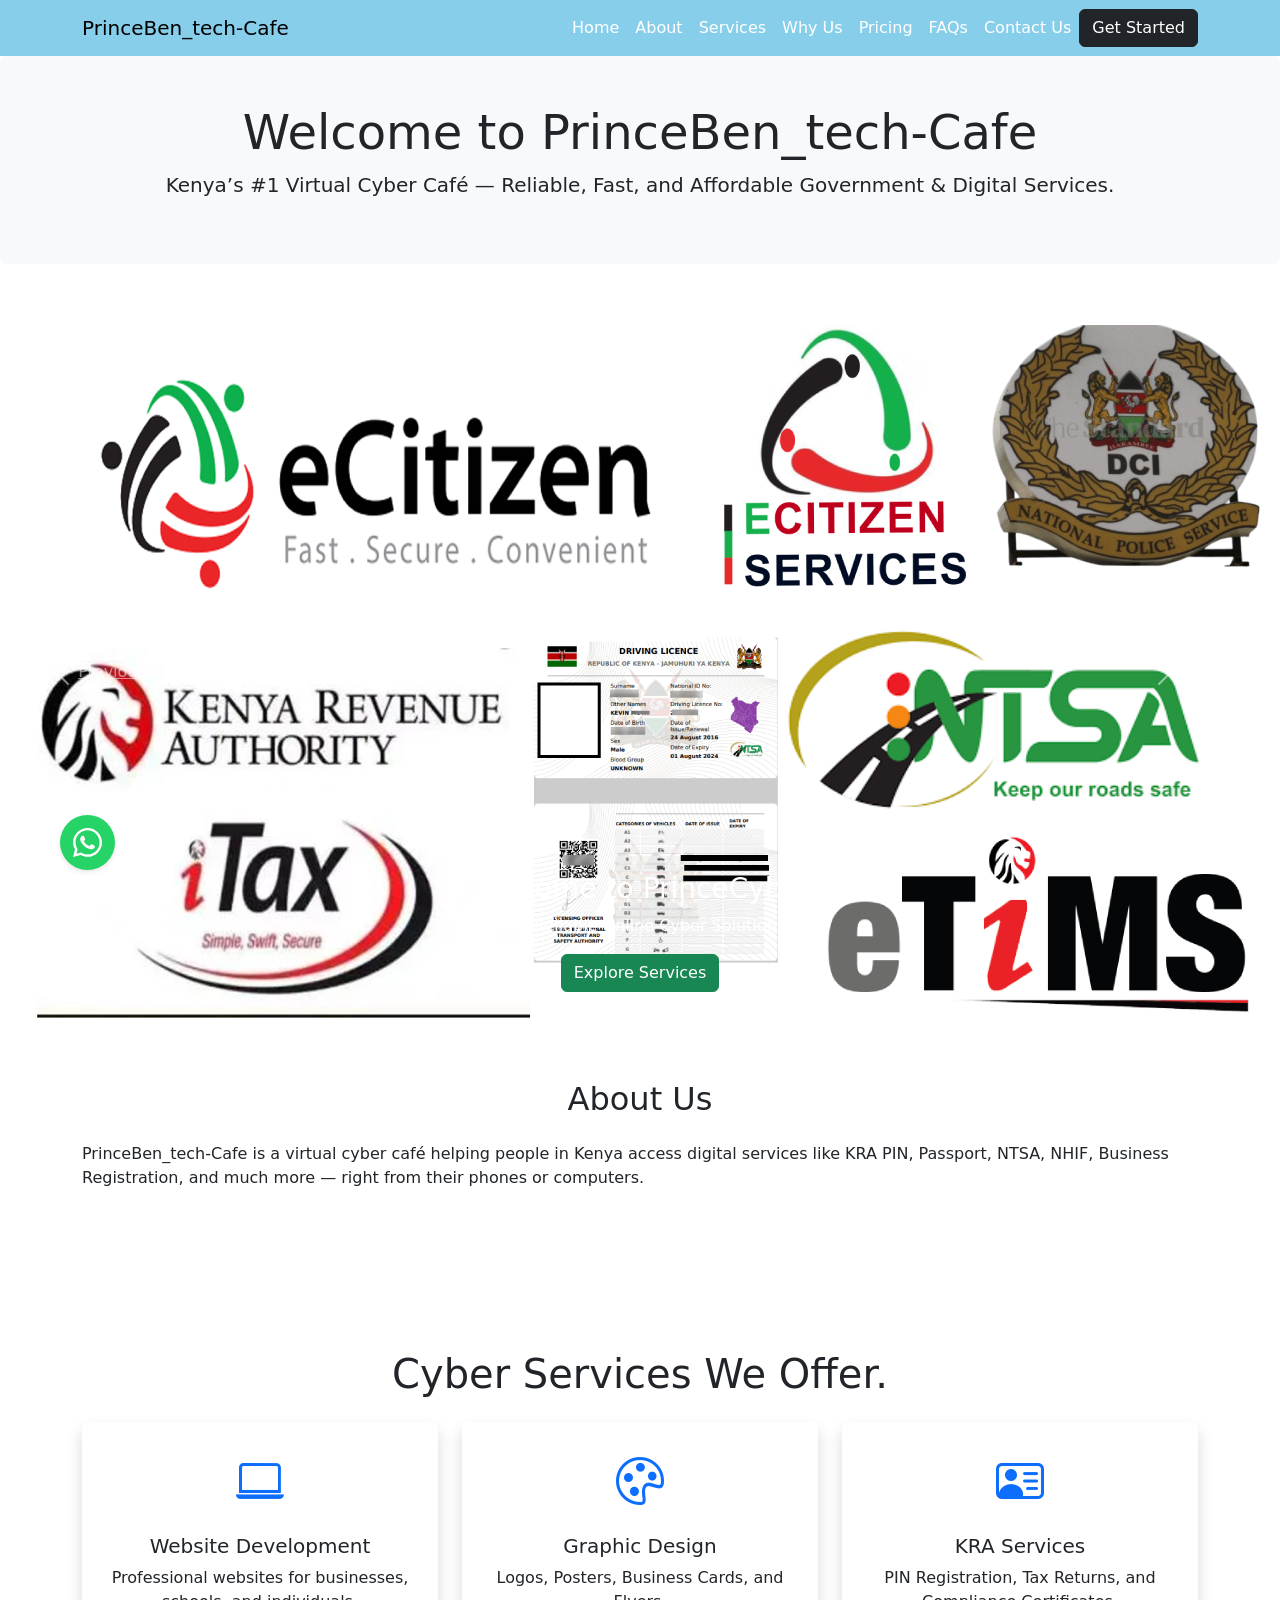
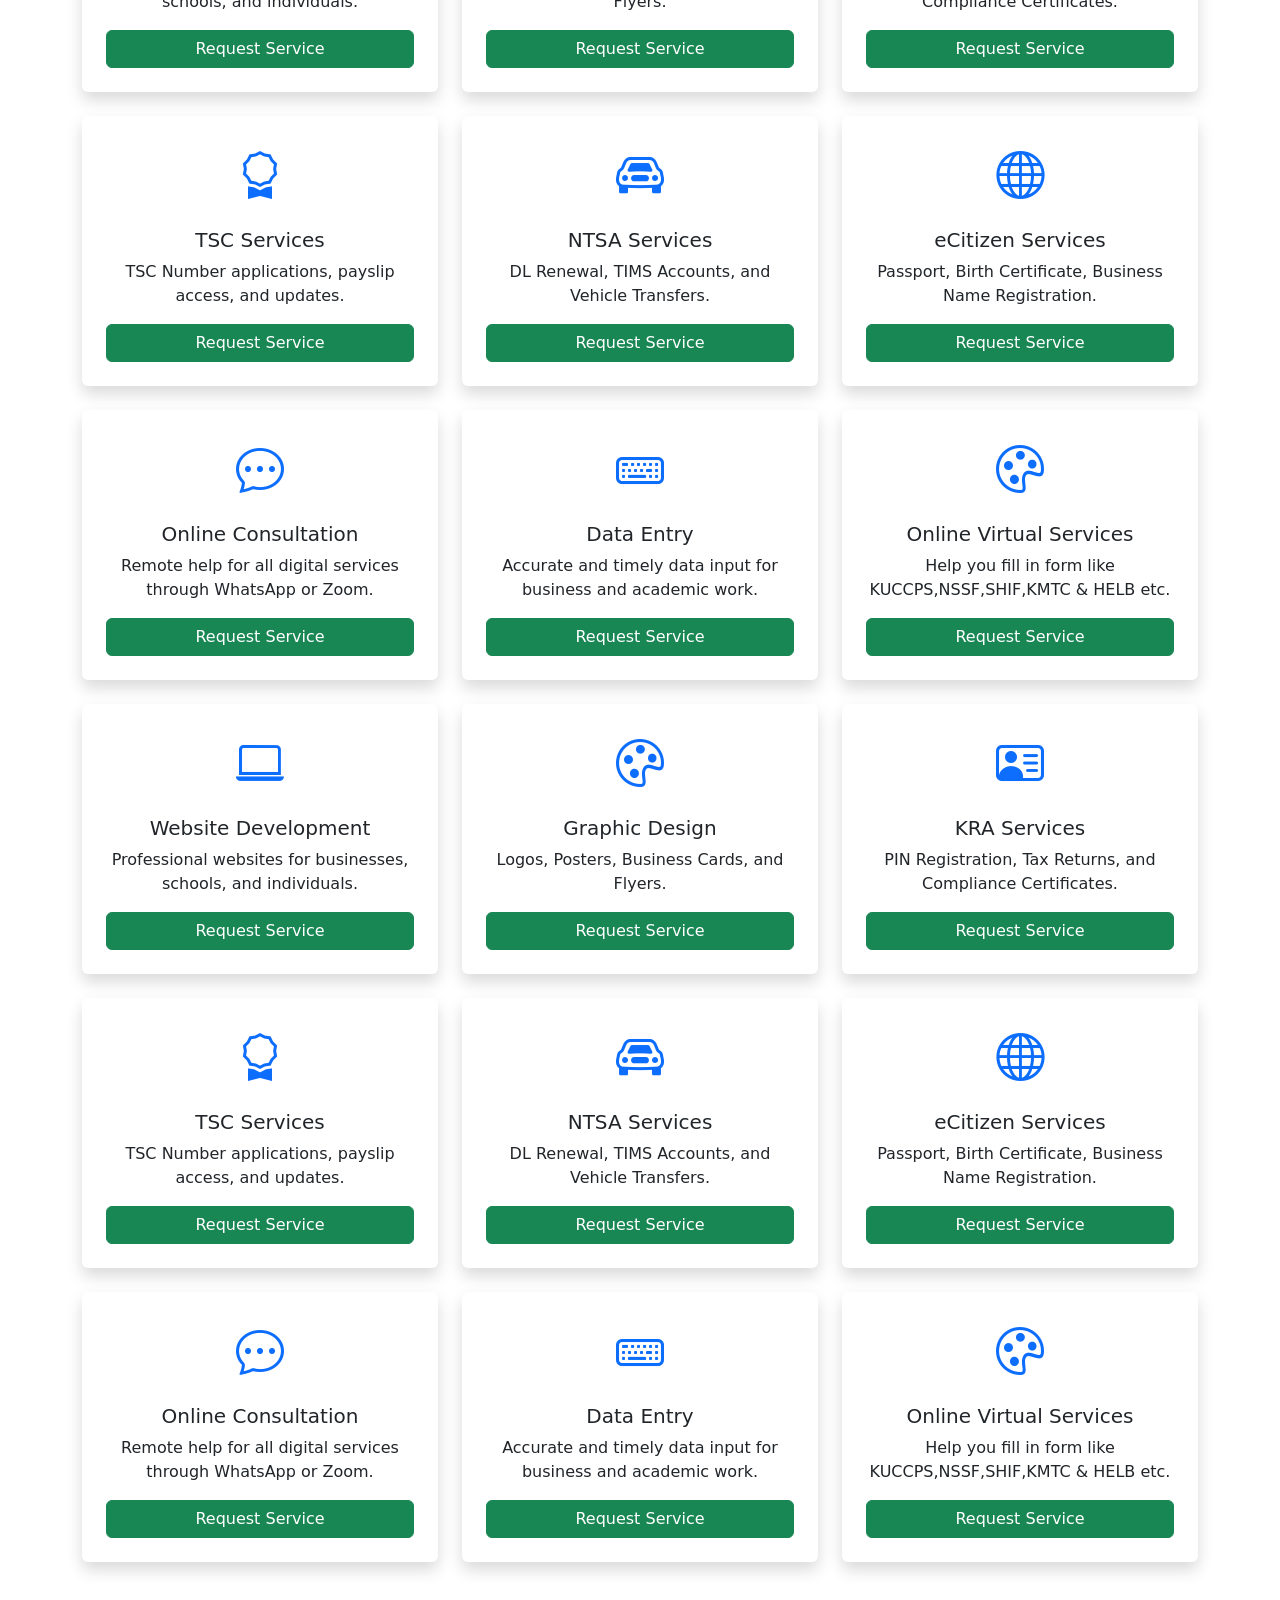
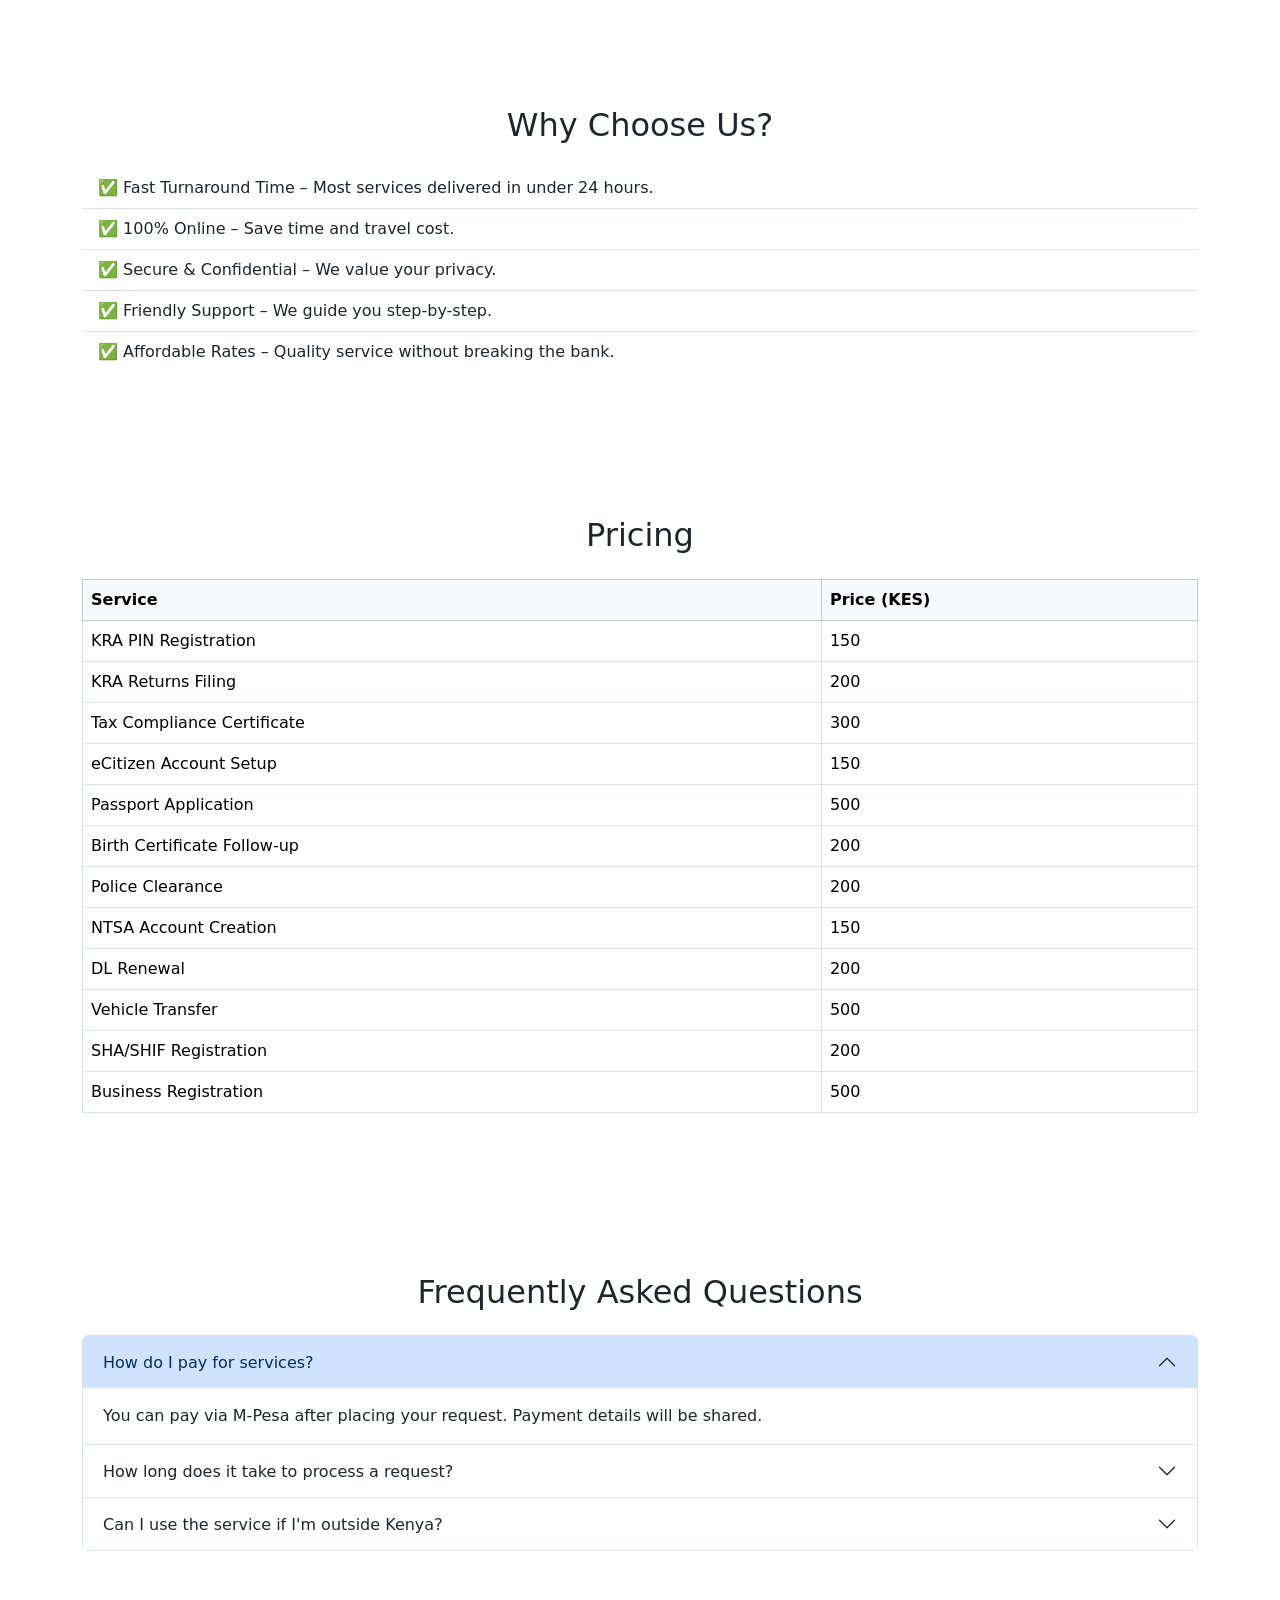
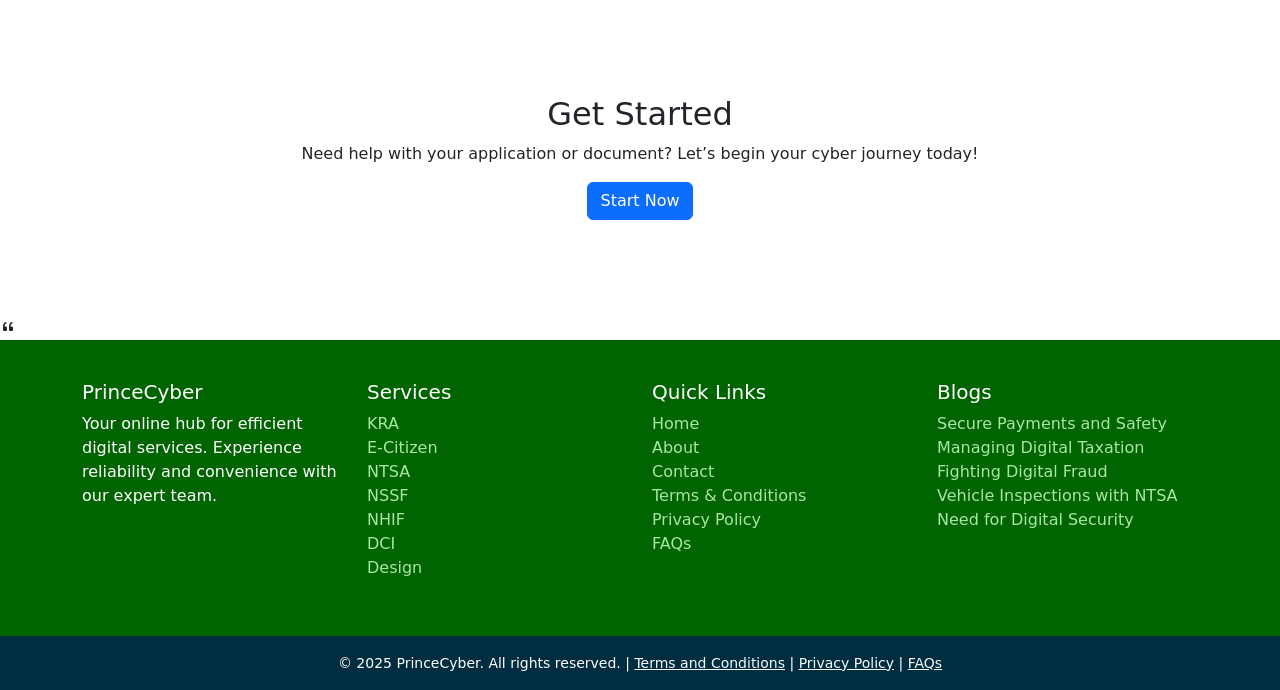
==== index.html @ b17ce3e4 "first commit prototype project" ====
<!DOCTYPE html>
<html lang="en">
<head>
  <meta charset="UTF-8">
  <meta name="viewport" content="width=device-width, initial-scale=1.0">
  <title>Home| PrinceBen_tech-Cafe</title>
  <link rel="stylesheet" href="assets/bootstrap/css/bootstrap.min.css">
  <link rel="stylesheet" href="assets/css/style.css">
  <link href="assets/bootstrap/css/bootstrap.min.css" rel="stylesheet">
  <script src="assets/bootstrap/js/bootstrap.bundle.min.js"></script>
  <link href="assets/bootstrap/bootstrap-icons/font/bootstrap-icons.css" rel="stylesheet">
  <link href="https://cdn.jsdelivr.net/npm/bootstrap-icons/font/bootstrap-icons.css" rel="stylesheet">

    <!-- Whatsapp Button-->
 <link href="assets/css/chatstyle.css" rel="stylesheet">
 <link href="assets/js/whatsapp.js" rel="stylesheet">

</head>
<body>

<!-- Header and Navigation -->
<nav class="navbar navbar-expand-lg navbar-custom sticky-top">
  <div class="container">
    <a class="navbar-brand" href="#">PrinceBen_tech-Cafe</a>
    <button class="navbar-toggler" type="button" data-toggle="collapse" data-target="#navbarNav" aria-controls="navbarNav" aria-expanded="false" aria-label="Toggle navigation">
      <span class="navbar-toggler-icon"></span>
    </button>
    <div class="collapse navbar-collapse justify-content-end" id="navbarNav">
      <ul class="navbar-nav mr-3">
          <li class="nav-item"><a class="nav-link text-white" href="#home">Home</a></li>
          <li class="nav-item"><a class="nav-link text-white" href="#about">About</a></li>
          <li class="nav-item"><a class="nav-link text-white" href="#services">Services</a></li>
          <li class="nav-item"><a class="nav-link text-white" href="#why">Why Us</a></li>
          <li class="nav-item"><a class="nav-link text-white" href="#pricing">Pricing</a></li>
          <li class="nav-item"><a class="nav-link text-white" href="#faq">FAQs</a></li>
          <li class="nav-item"><a class="nav-link text-white" href="#contact">Contact Us</a></li>
      </ul>
      <a href="#get-started" class="btn btn-dark">Get Started</a>
      
    </div>
  </div>
</nav>

<!-- Hero Section with Carousel -->
<section id="home" class="text-center mb-5">
      <div class="p-5 bg-light rounded-3">
        <h2 class="display-5">Welcome to PrinceBen_tech-Cafe</h2>
        <p class="lead">Kenya’s #1 Virtual Cyber Café — Reliable, Fast, and Affordable Government & Digital Services.</p>
      </div>
</section>

<div id="heroCarousel" class="carousel slide" data-ride="carousel">
  <div class="carousel-inner">
    <div class="carousel-item active">
      <img src="assets/img/slide.jpg" class="d-block w-100" alt="Slide 1">
      <div class="carousel-caption text-left">
        <h3>Welcome to PrinceCyber</h3>
        <p>Your Reliable Online Cyber Solutions</p>
        <a href="#" class="btn btn-success">Explore Services</a>
      </div>
    </div>
    <div class="carousel-item">
      <img src="assets/img/slide.jpg" class="d-block w-100" alt="Slide 2">
      <div class="carousel-caption text-left">
        <h3>Fast & Secure</h3>
        <p>Digital Services You Can Trust</p>
        <a href="#" class="btn btn-success">Get Started Now</a>
      </div>
    </div>
    <div class="carousel-item">
      <img src="assets/img/slide.jpg" class="d-block w-100" alt="Slide 3">
      <div class="carousel-caption text-left">
        <h3>Effortless Online Applications</h3>
        <p>Helping You With iTax, NSSF, NHIF & More</p>
        <a href="#" class="btn btn-success">View All Services</a>
      </div>
    </div>
  </div>
  <a class="carousel-control-prev" href="#heroCarousel" role="button" data-slide="prev">
    <span class="carousel-control-prev-icon" aria-hidden="true"></span>
    <span class="sr-only">Previous</span>
  </a>
  <a class="carousel-control-next" href="#heroCarousel" role="button" data-slide="next">
    <span class="carousel-control-next-icon" aria-hidden="true"></span>
    <span class="sr-only">Next</span>
  </a>
</div>

<!-- About Section -->
    <section id="about" class="mb-5">
      <div class="container py-5">
      <h2 class="mb-4 text-center">About Us</h2>
      <p>PrinceBen_tech-Cafe is a virtual cyber café helping people in Kenya access digital services like KRA PIN, Passport, NTSA, NHIF, Business Registration, and much more — right from their phones or computers.</p>
    </div>
    </section>

<!-- Services Section -->
 <section id="services" class="mb-5">
<div class="container py-5">
    <h1 class="text-center mb-4">Cyber Services We Offer.</h1>
    <div class="row g-4">
      <!-- Sample Service -->
      <div class="col-md-4 text-center">
        <div class="p-4 bg-white rounded shadow service-box">
          <i class="bi bi-laptop service-icon"></i>
          <h5 class="mt-3">Website Development</h5>
          <p>Professional websites for businesses, schools, and individuals.</p>
          <div class="card-footer bg-transparent border-top-0">
          <a href="https://wa.me/254718393312?text=Hello%2C%20I%27m%20interested%20in%20Lost%20KRA%20Pin%20Retrieval%20service." class="btn btn-success w-100">Request Service</a>
        </div>
        </div>
      </div>
      <div class="col-md-4 text-center">
        <div class="p-4 bg-white rounded shadow service-box">
          <i class="bi bi-palette service-icon"></i>
          <h5 class="mt-3">Graphic Design</h5>
          <p>Logos, Posters, Business Cards, and Flyers.</p>
          <div class="card-footer bg-transparent border-top-0">
          <a href="https://wa.me/254718393312?text=Hello%2C%20I%27m%20interested%20in%20Lost%20KRA%20Pin%20Retrieval%20service." class="btn btn-success w-100">Request Service</a>
        </div>
        </div>
      </div>
      <div class="col-md-4 text-center">
        <div class="p-4 bg-white rounded shadow service-box">
          <i class="bi bi-person-vcard service-icon"></i>
          <h5 class="mt-3">KRA Services</h5>
          <p>PIN Registration, Tax Returns, and Compliance Certificates.</p>
          <div class="card-footer bg-transparent border-top-0">
          <a href="https://wa.me/254718393312?text=Hello%2C%20I%27m%20interested%20in%20Lost%20KRA%20Pin%20Retrieval%20service." class="btn btn-success w-100">Request Service</a>
        </div>
        </div>
      </div>
      <div class="col-md-4 text-center">
        <div class="p-4 bg-white rounded shadow service-box">
          <i class="bi bi-award service-icon"></i>
          <h5 class="mt-3">TSC Services</h5>
          <p>TSC Number applications, payslip access, and updates.</p>
          <div class="card-footer bg-transparent border-top-0">
          <a href="https://wa.me/254718393312?text=Hello%2C%20I%27m%20interested%20in%20Lost%20KRA%20Pin%20Retrieval%20service." class="btn btn-success w-100">Request Service</a>
        </div>
        </div>
      </div>
      <div class="col-md-4 text-center">
        <div class="p-4 bg-white rounded shadow service-box">
          <i class="bi bi-car-front service-icon"></i>
          <h5 class="mt-3">NTSA Services</h5>
          <p>DL Renewal, TIMS Accounts, and Vehicle Transfers.</p>
          <div class="card-footer bg-transparent border-top-0">
          <a href="https://wa.me/254718393312?text=Hello%2C%20I%27m%20interested%20in%20Lost%20KRA%20Pin%20Retrieval%20service." class="btn btn-success w-100">Request Service</a>
        </div>
        </div>
      </div>
      <div class="col-md-4 text-center">
        <div class="p-4 bg-white rounded shadow service-box">
          <i class="bi bi-globe service-icon"></i>
          <h5 class="mt-3">eCitizen Services</h5>
          <p>Passport, Birth Certificate, Business Name Registration.</p>
          <div class="card-footer bg-transparent border-top-0">
          <a href="https://wa.me/254718393312?text=Hello%2C%20I%27m%20interested%20in%20Lost%20KRA%20Pin%20Retrieval%20service." class="btn btn-success w-100">Request Service</a>
        </div>
        </div>
      </div>
      <div class="col-md-4 text-center">
        <div class="p-4 bg-white rounded shadow service-box">
          <i class="bi bi-chat-dots service-icon"></i>
          <h5 class="mt-3">Online Consultation</h5>
          <p>Remote help for all digital services through WhatsApp or Zoom.</p>
          <div class="card-footer bg-transparent border-top-0">
          <a href="https://wa.me/254718393312?text=Hello%2C%20I%27m%20interested%20in%20Lost%20KRA%20Pin%20Retrieval%20service." class="btn btn-success w-100">Request Service</a>
        </div>
        </div>
      </div>
      
      
      <div class="col-md-4 text-center">
        <div class="p-4 bg-white rounded shadow service-box">
          <i class="bi bi-keyboard service-icon"></i>
          <h5 class="mt-3">Data Entry</h5>
          <p>Accurate and timely data input for business and academic work.</p>
          <div class="card-footer bg-transparent border-top-0">
          <a href="https://wa.me/254718393312?text=Hello%2C%20I%27m%20interested%20in%20Lost%20KRA%20Pin%20Retrieval%20service." class="btn btn-success w-100">Request Service</a>
        </div>
        </div>
      </div>
      <div class="col-md-4 text-center">
        <div class="p-4 bg-white rounded shadow service-box">
          <i class="bi bi-palette service-icon"></i>
          <h5 class="mt-3">Online Virtual Services</h5>
          <p>Help you fill in form like KUCCPS,NSSF,SHIF,KMTC & HELB etc.</p>
          <div class="card-footer bg-transparent border-top-0">
          <a href="https://wa.me/254718393312?text=Hello%2C%20I%27m%20interested%20in%20Lost%20KRA%20Pin%20Retrieval%20service." class="btn btn-success w-100">Request Service</a>
        </div>
          <!--<a href="#" class="btn btn-success btn-sm">Request Service</a>-->
        </div>
      </div>
      <div class="col-md-4 text-center">
        <div class="p-4 bg-white rounded shadow service-box">
          <i class="bi bi-laptop service-icon"></i>
          <h5 class="mt-3">Website Development</h5>
          <p>Professional websites for businesses, schools, and individuals.</p>
          <div class="card-footer bg-transparent border-top-0">
          <a href="https://wa.me/254718393312?text=Hello%2C%20I%27m%20interested%20in%20Lost%20KRA%20Pin%20Retrieval%20service." class="btn btn-success w-100">Request Service</a>
        </div>
        </div>
      </div>
      <div class="col-md-4 text-center">
        <div class="p-4 bg-white rounded shadow service-box">
          <i class="bi bi-palette service-icon"></i>
          <h5 class="mt-3">Graphic Design</h5>
          <p>Logos, Posters, Business Cards, and Flyers.</p>
          <div class="card-footer bg-transparent border-top-0">
          <a href="https://wa.me/254718393312?text=Hello%2C%20I%27m%20interested%20in%20Lost%20KRA%20Pin%20Retrieval%20service." class="btn btn-success w-100">Request Service</a>
        </div>
        </div>
      </div>
      <div class="col-md-4 text-center">
        <div class="p-4 bg-white rounded shadow service-box">
          <i class="bi bi-person-vcard service-icon"></i>
          <h5 class="mt-3">KRA Services</h5>
          <p>PIN Registration, Tax Returns, and Compliance Certificates.</p>
          <div class="card-footer bg-transparent border-top-0">
          <a href="https://wa.me/254718393312?text=Hello%2C%20I%27m%20interested%20in%20Lost%20KRA%20Pin%20Retrieval%20service." class="btn btn-success w-100">Request Service</a>
        </div>
        </div>
      </div>
      <div class="col-md-4 text-center">
        <div class="p-4 bg-white rounded shadow service-box">
          <i class="bi bi-award service-icon"></i>
          <h5 class="mt-3">TSC Services</h5>
          <p>TSC Number applications, payslip access, and updates.</p>
          <div class="card-footer bg-transparent border-top-0">
          <a href="https://wa.me/254718393312?text=Hello%2C%20I%27m%20interested%20in%20Lost%20KRA%20Pin%20Retrieval%20service." class="btn btn-success w-100">Request Service</a>
        </div>
        </div>
      </div>
      <div class="col-md-4 text-center">
        <div class="p-4 bg-white rounded shadow service-box">
          <i class="bi bi-car-front service-icon"></i>
          <h5 class="mt-3">NTSA Services</h5>
          <p>DL Renewal, TIMS Accounts, and Vehicle Transfers.</p>
          <div class="card-footer bg-transparent border-top-0">
          <a href="https://wa.me/254718393312?text=Hello%2C%20I%27m%20interested%20in%20Lost%20KRA%20Pin%20Retrieval%20service." class="btn btn-success w-100">Request Service</a>
        </div>
        </div>
      </div>
      <div class="col-md-4 text-center">
        <div class="p-4 bg-white rounded shadow service-box">
          <i class="bi bi-globe service-icon"></i>
          <h5 class="mt-3">eCitizen Services</h5>
          <p>Passport, Birth Certificate, Business Name Registration.</p>
          <div class="card-footer bg-transparent border-top-0">
          <a href="https://wa.me/254718393312?text=Hello%2C%20I%27m%20interested%20in%20Lost%20KRA%20Pin%20Retrieval%20service." class="btn btn-success w-100">Request Service</a>
        </div>
        </div>
      </div>
      <div class="col-md-4 text-center">
        <div class="p-4 bg-white rounded shadow service-box">
          <i class="bi bi-chat-dots service-icon"></i>
          <h5 class="mt-3">Online Consultation</h5>
          <p>Remote help for all digital services through WhatsApp or Zoom.</p>
          <div class="card-footer bg-transparent border-top-0">
          <a href="https://wa.me/254718393312?text=Hello%2C%20I%27m%20interested%20in%20Lost%20KRA%20Pin%20Retrieval%20service." class="btn btn-success w-100">Request Service</a>
        </div>
        </div>
      </div>
      
      
      <div class="col-md-4 text-center">
        <div class="p-4 bg-white rounded shadow service-box">
          <i class="bi bi-keyboard service-icon"></i>
          <h5 class="mt-3">Data Entry</h5>
          <p>Accurate and timely data input for business and academic work.</p>
          <div class="card-footer bg-transparent border-top-0">
          <a href="https://wa.me/254718393312?text=Hello%2C%20I%27m%20interested%20in%20Lost%20KRA%20Pin%20Retrieval%20service." class="btn btn-success w-100">Request Service</a>
        </div>
        </div>
      </div>
      <div class="col-md-4 text-center">
        <div class="p-4 bg-white rounded shadow service-box">
          <i class="bi bi-palette service-icon"></i>
          <h5 class="mt-3">Online Virtual Services</h5>
          <p>Help you fill in form like KUCCPS,NSSF,SHIF,KMTC & HELB etc.</p>
          <div class="card-footer bg-transparent border-top-0">
          <a href="https://wa.me/254718393312?text=Hello%2C%20I%27m%20interested%20in%20Lost%20KRA%20Pin%20Retrieval%20service." class="btn btn-success w-100">Request Service</a>
        </div>
          <!--<a href="#" class="btn btn-success btn-sm">Request Service</a>-->
        </div>
      </div>
      <!-- Add more services as needed -->
    </div>
  </div>
</section>
</div>
      <!--End of service section-->
          <!-- Why Choose Us Section -->
    <section id="why" class="mb-5">
      <div class="container py-5">
      <h2 class="mb-4 text-center">Why Choose Us?</h2>
      <ul class="list-group list-group-flush">
        <li class="list-group-item">✅ Fast Turnaround Time – Most services delivered in under 24 hours.</li>
        <li class="list-group-item">✅ 100% Online – Save time and travel cost.</li>
        <li class="list-group-item">✅ Secure & Confidential – We value your privacy.</li>
        <li class="list-group-item">✅ Friendly Support – We guide you step-by-step.</li>
        <li class="list-group-item">✅ Affordable Rates – Quality service without breaking the bank.</li>
      </ul>
    </div>
    </section>

    <!-- Pricing Section -->
    <section id="pricing" class="mb-5">
      <div class="container py-5">
      <h2 class="mb-4 text-center">Pricing</h2>
      <div class="table-responsive">
        <table class="table table-bordered">
          <thead class="table-light">
            <tr>
              <th>Service</th>
              <th>Price (KES)</th>
            </tr>
          </thead>
          <tbody>
            <tr><td>KRA PIN Registration</td><td>150</td></tr>
            <tr><td>KRA Returns Filing</td><td>200</td></tr>
            <tr><td>Tax Compliance Certificate</td><td>300</td></tr>
            <tr><td>eCitizen Account Setup</td><td>150</td></tr>
            <tr><td>Passport Application</td><td>500</td></tr>
            <tr><td>Birth Certificate Follow-up</td><td>200</td></tr>
            <tr><td>Police Clearance</td><td>200</td></tr>
            <tr><td>NTSA Account Creation</td><td>150</td></tr>
            <tr><td>DL Renewal</td><td>200</td></tr>
            <tr><td>Vehicle Transfer</td><td>500</td></tr>
            <tr><td>SHA/SHIF Registration</td><td>200</td></tr>
            <tr><td>Business Registration</td><td>500</td></tr>
          </tbody>
        </table>
      </div>
    </div>
    </section>

    <!-- FAQ Section -->
    <section id="faq" class="mb-5">
      <div class="container py-5">
      <h2 class="mb-4 text-center">Frequently Asked Questions</h2>
      <div class="accordion" id="faqAccordion">
        <div class="accordion-item">
          <h2 class="accordion-header" id="faq1">
            <button class="accordion-button" type="button" data-bs-toggle="collapse" data-bs-target="#collapse1">
              How do I pay for services?
            </button>
          </h2>
          <div id="collapse1" class="accordion-collapse collapse show" data-bs-parent="#faqAccordion">
            <div class="accordion-body">You can pay via M-Pesa after placing your request. Payment details will be shared.</div>
          </div>
        </div>
        <div class="accordion-item">
          <h2 class="accordion-header" id="faq2">
            <button class="accordion-button collapsed" type="button" data-bs-toggle="collapse" data-bs-target="#collapse2">
              How long does it take to process a request?
            </button>
          </h2>
          <div id="collapse2" class="accordion-collapse collapse" data-bs-parent="#faqAccordion">
            <div class="accordion-body">Most services are processed within 1-2 hours, depending on workload and accuracy of your details.</div>
          </div>
        </div>
        <div class="accordion-item">
          <h2 class="accordion-header" id="faq3">
            <button class="accordion-button collapsed" type="button" data-bs-toggle="collapse" data-bs-target="#collapse3">
              Can I use the service if I'm outside Kenya?
            </button>
          </h2>
          <div id="collapse3" class="accordion-collapse collapse" data-bs-parent="#faqAccordion">
            <div class="accordion-body">Yes! As long as you have internet, we can assist you from anywhere globally.</div>
          </div>
        </div>
      </div>
    </div>
    </section>

    <!-- Get Started Section -->
    <section id="get-started" class="text-center mb-5">
      <div class="container py-5">
      <h2>Get Started</h2>
      <p class="mb-3">Need help with your application or document? Let’s begin your cyber journey today!</p>
      <a class="btn btn-primary" href="#contact">Start Now</a>
    </div>
    </section>
    <div>
      <i class="bi bi-quote quote-icon-right"></i>
    </div>
  </div>
  <div>
    <!-- /whatsapp Button Section -->
    <di>
      <input class="chat-menu hidden" id="offchat-menu" type="checkbox" />
<div class="sticky-button" id="sticky-button">
  <label for="offchat-menu">
    <svg class="chat-icon" viewBox="0 0 24 24">
      <path d="M12.04 2C6.58 2 2.13 6.45 2.13 11.91C2.13 13.66 2.59 15.36 3.45 16.86L2.05 22L7.3 20.62C8.75 21.41 10.38 21.83 12.04 21.83C17.5 21.83 21.95 17.38 21.95 11.92C21.95 9.27 20.92 6.78 19.05 4.91C17.18 3.03 14.69 2 12.04 2M12.05 3.67C14.25 3.67 16.31 4.53 17.87 6.09C19.42 7.65 20.28 9.72 20.28 11.92C20.28 16.46 16.58 20.15 12.04 20.15C10.56 20.15 9.11 19.76 7.85 19L7.55 18.83L4.43 19.65L5.26 16.61L5.06 16.29C4.24 15 3.8 13.47 3.8 11.91C3.81 7.37 7.5 3.67 12.05 3.67M8.53 7.33C8.37 7.33 8.1 7.39 7.87 7.64C7.65 7.89 7 8.5 7 9.71C7 10.93 7.89 12.1 8 12.27C8.14 12.44 9.76 14.94 12.25 16C12.84 16.27 13.3 16.42 13.66 16.53C14.25 16.72 14.79 16.69 15.22 16.63C15.7 16.56 16.68 16.03 16.89 15.45C17.1 14.87 17.1 14.38 17.04 14.27C16.97 14.17 16.81 14.11 16.56 14C16.31 13.86 15.09 13.26 14.87 13.18C14.64 13.1 14.5 13.06 14.31 13.3C14.15 13.55 13.67 14.11 13.53 14.27C13.38 14.44 13.24 14.46 13 14.34C12.74 14.21 11.94 13.95 11 13.11C10.26 12.45 9.77 11.64 9.62 11.39C9.5 11.15 9.61 11 9.73 10.89C9.84 10.78 10 10.6 10.1 10.45C10.23 10.31 10.27 10.2 10.35 10.04C10.43 9.87 10.39 9.73 10.33 9.61C10.27 9.5 9.77 8.26 9.56 7.77C9.36 7.29 9.16 7.35 9 7.34C8.86 7.34 8.7 7.33 8.53 7.33Z" />
    </svg>
    <svg class="close-icon" viewBox="0 0 512 512">
      <path d="M278.6 256l68.2-68.2c6.2-6.2 6.2-16.4 0-22.6-6.2-6.2-16.4-6.2-22.6 0L256 233.4l-68.2-68.2c-6.2-6.2-16.4-6.2-22.6 0-3.1 3.1-4.7 7.2-4.7 11.3 0 4.1 1.6 8.2 4.7 11.3l68.2 68.2-68.2 68.2c-3.1 3.1-4.7 7.2-4.7 11.3 0 4.1 1.6 8.2 4.7 11.3 6.2 6.2 16.4 6.2 22.6 0l68.2-68.2 68.2 68.2c6.2 6.2 16.4 6.2 22.6 0 6.2-6.2 6.2-16.4 0-22.6L278.6 256z" />
    </svg>
  </label>
</div>
<div class="sticky-chat">
  <div class="chat-content">
    <div class="chat-header">
      <svg viewBox="0 0 32 32">
        <path d="M24,22a1,1,0,0,1-.64-.23L18.84,18H17A8,8,0,0,1,17,2h6a8,8,0,0,1,2,15.74V21a1,1,0,0,1-.58.91A1,1,0,0,1,24,22ZM17,4a6,6,0,0,0,0,12h2.2a1,1,0,0,1,.64.23L23,18.86V16.92a1,1,0,0,1,.86-1A6,6,0,0,0,23,4Z" />
        <rect height="2" width="2" x="19" y="9"></rect>
        <rect height="2" width="2" x="14" y="9"></rect>
        <rect height="2" width="2" x="24" y="9"></rect>
        <path d="M8,30a1,1,0,0,1-.42-.09A1,1,0,0,1,7,29V25.74a8,8,0,0,1-1.28-15,1,1,0,1,1,.82,1.82,6,6,0,0,0,1.6,11.4,1,1,0,0,1,.86,1v1.94l3.16-2.63A1,1,0,0,1,12.8,24H15a5.94,5.94,0,0,0,4.29-1.82,1,1,0,0,1,1.44,1.4A8,8,0,0,1,15,26H13.16L8.64,29.77A1,1,0,0,1,8,30Z" />
      </svg>
      <div class="title">PrinceBen_tech-Cafe Enterprise<span>Best Virtual cyber services </span>
      </div>
    </div>
    <div class="chat-text"><span><strong>I am Talam:</strong><br>Hi 👋,how can i help you today</span>
    </div>
  </div>
  <a class="chat-button" href="https://wa.me/254718393312" target="_blank">
    <span>write you question here</span>
    <svg viewBox="0 0 32 32">
      <path d="M19.47,31a2,2,0,0,1-1.8-1.09l-4-7.57a1,1,0,0,1,1.77-.93l4,7.57L29,3.06,3,12.49l9.8,5.26,8.32-8.32a1,1,0,0,1,1.42,1.42l-8.85,8.84a1,1,0,0,1-1.17.18L2.09,14.33a2,2,0,0,1,.25-3.72L28.25,1.13a2,2,0,0,1,2.62,2.62L21.39,29.66A2,2,0,0,1,19.61,31Z" />
    </svg>
  </a>
</div>
</di>
    <!-- /end whatsapp Button Section -->
  </div>
</body>

<!-- Footer -->
<footer>
  <div class="container">
    <div class="row">
      <div class="col-md-3">
        <h5>PrinceCyber</h5>
        <p>Your online hub for efficient digital services. Experience reliability and convenience with our expert team.</p>
      </div>
      <div class="col-md-3">
        <h5>Services</h5>
        <ul class="list-unstyled">
          <li><a href="#">KRA</a></li>
          <li><a href="#">E-Citizen</a></li>
          <li><a href="#">NTSA</a></li>
          <li><a href="#">NSSF</a></li>
          <li><a href="#">NHIF</a></li>
          <li><a href="#">DCI</a></li>
          <li><a href="#">Design</a></li>
        </ul>
      </div>
      <div class="col-md-3">
        <h5>Quick Links</h5>
        <ul class="list-unstyled">
          <li><a href="#"><i class="fas fa-arrow-right"></i>Home</a></li>
          <li><a href="#"><i class="fas fa-arrow-right"></i>About</a></li>
          <li><a href="#"><i class="fas fa-arrow-right"></i>Contact</a></li>
          <li><a href="#"><i class="fas fa-arrow-right"></i>Terms & Conditions</a></li>
          <li><a href="#"><i class="fas fa-arrow-right"></i>Privacy Policy</a></li>
          <li><a href="#"><i class="fas fa-arrow-right"></i>FAQs</a></li>
        </ul>
      </div>
      <div class="col-md-3">
        <h5>Blogs</h5>
        <ul class="list-unstyled">
          <li><a href="#">Secure Payments and Safety</a></li>
          <li><a href="#">Managing Digital Taxation</a></li>
          <li><a href="#">Fighting Digital Fraud</a></li>
          <li><a href="#">Vehicle Inspections with NTSA</a></li>
          <li><a href="#">Need for Digital Security</a></li>
        </ul>
      </div>
    </div>
  </div>
</footer>
<div class="footer-bottom">
  <div class="container">
    <small>&copy; 2025 PrinceCyber. All rights reserved. | <a href="#" class="text-light">Terms and Conditions</a> | <a href="#" class="text-light">Privacy Policy</a> | <a href="#" class="text-light">FAQs</a></small>
  </div>
</div>

<script src="https://code.jquery.com/jquery-3.5.1.slim.min.js"></script>
<script src="assets/bootstrap/js/bootstrap.bundle.min.js"></script>
</body>
</html>
---- assets/css/style.css ----
.navbar-custom {
      background-color: skyblue;
    }
    .navbar-custom .nav-link, .navbar-custom .navbar-brand {
      color: black;
    }
    .navbar-custom .nav-link:hover {
      color: #fff;
    }

    .service-icon {
      font-size: 3rem;
      color: #0d6efd;
    }
    .service-box {
      transition: transform 0.3s ease;
    }
    .service-box:hover {
      transform: translateY(-10px);
    }
    footer {
      background-color: #006400;
      color: white;
      padding: 40px 0;
    }
    footer a {
      color: #a8e6a3;
      text-decoration: none;
    }
    footer a:hover {
      text-decoration: underline;
    }
    .footer-bottom {
      background-color: #002d40;
      padding: 15px 0;
      text-align: center;
      color: white;
    }
---- assets/css/chatstyle.css ----
.hidden {
  display: none;
}

.sticky-button {
  position: fixed;
  background-color: #25d366;
  bottom: 30px;
  left: 60px;
  border-radius: 50px;
  box-shadow: 0 2px 5px 0 rgba(0, 0, 0, 0.1);
  z-index: 20;
  overflow: hidden;
  display: flex;
  align-items: center;
  justify-content: center;
  width: 55px;
  height: 55px;
  -webkit-transition: all 0.2s ease-out;
  transition: all 0.2s ease-out;
}

.sticky-button svg {
  margin: auto;
  fill: #fff;
  width: 35px;
  height: 35px;
}

.sticky-button a,
.sticky-button label {
  cursor: pointer;
  display: flex;
  align-items: center;
  width: 55px;
  height: 55px;
  -webkit-transition: all 0.3s ease-out;
  transition: all 0.3s ease-out;
}

.sticky-button label svg.close-icon {
  display: none;
}

.sticky-chat {
  position: fixed;
  bottom: 70px;
  left: 20px;
  width: 320px;
  -webkit-transition: all 0.3s ease-out;
  transition: all 0.3s ease-out;
  z-index: 21;
  opacity: 0;
  visibility: hidden;
}

.sticky-chat a {
  text-decoration: none;
  font-family: "Roboto", sans-serif;
  color: #505050;
}

.sticky-chat svg {
  width: 35px;
  height: 35px;
}

.sticky-chat .chat-content {
  border-radius: 10px;
  background-color: #fff;
  box-shadow: 0 2px 5px 0 rgba(0, 0, 0, 0.25);
  overflow: hidden;
  font-family: "Roboto", sans-serif;
  font-weight: 400;
}

.sticky-chat .chat-header {
  position: relative;
  display: flex;
  align-items: center;
  padding: 15px 20px;
  background-color: #25d366;
  overflow: hidden;
}

.sticky-chat .chat-header:after {
  content: "";
  display: block;
  position: absolute;
  bottom: 0;
  right: 0;
  width: 80px;
  height: 75px;
  background: rgba(0, 0, 0, 0.04);
  border-radius: 70px 0 5px 0;
}

.sticky-chat .chat-header svg {
  width: 35px;
  height: 35px;
  flex: 0 0 auto;
  fill: #fff;
}

.sticky-chat .chat-header .title {
  padding-left: 15px;
  font-size: 14px;
  font-weight: 600;
  font-family: "Roboto", sans-serif;
  color: #fff;
}

.sticky-chat .chat-header .title span {
  font-size: 11px;
  font-weight: 400;
  display: block;
  line-height: 1.58em;
  margin: 0;
  color: #f4f4f4;
}

.sticky-chat .chat-text {
  display: flex;
  flex-wrap: wrap;
  margin: 30px 20px;
  font-size: 12px;
}

.sticky-chat .chat-text span {
  display: inline-block;
  margin-right: auto;
  padding: 10px;
  background-color: #f0f5fb;
  border-radius: 0px 15px 15px;
}

.sticky-chat .chat-text span:after {
  content: "just now";
  display: inline-block;
  margin-left: 2px;
  font-size: 9px;
  color: #989b9f;
}

.sticky-chat .chat-text span.typing {
  margin: 15px 0 0 auto;
  padding: 10px;
  border-radius: 15px 0px 15px 15px;
}

.sticky-chat .chat-text span.typing:after {
  display: none;
}

.sticky-chat .chat-text span.typing svg {
  height: 13px;
  fill: #505050;
}

.sticky-chat .chat-button {
  display: flex;
  align-items: center;
  margin-top: 15px;
  padding: 12px 20px;
  border-radius: 10px;
  background-color: #fff;
  box-shadow: 0 2px 5px 0 rgba(0, 0, 0, 0.25);
  overflow: hidden;
  font-size: 12px;
  font-family: "Roboto", sans-serif;
  font-weight: 400;
}

.sticky-chat .chat-button svg {
  width: 20px;
  height: 20px;
  fill: #505050;
  margin-left: auto;
  transform: rotate(40deg);
  -webkit-transform: rotate(40deg);
}

.chat-menu:checked + .sticky-button label {
  -webkit-transform: rotate(360deg);
  transform: rotate(360deg);
}

.chat-menu:checked + .sticky-button label svg.chat-icon {
  display: none;
}

.chat-menu:checked + .sticky-button label svg.close-icon {
  display: table-cell;
}

.chat-menu:checked + .sticky-button + .sticky-chat {
  bottom: 90px;
  opacity: 1;
  visibility: visible;
}
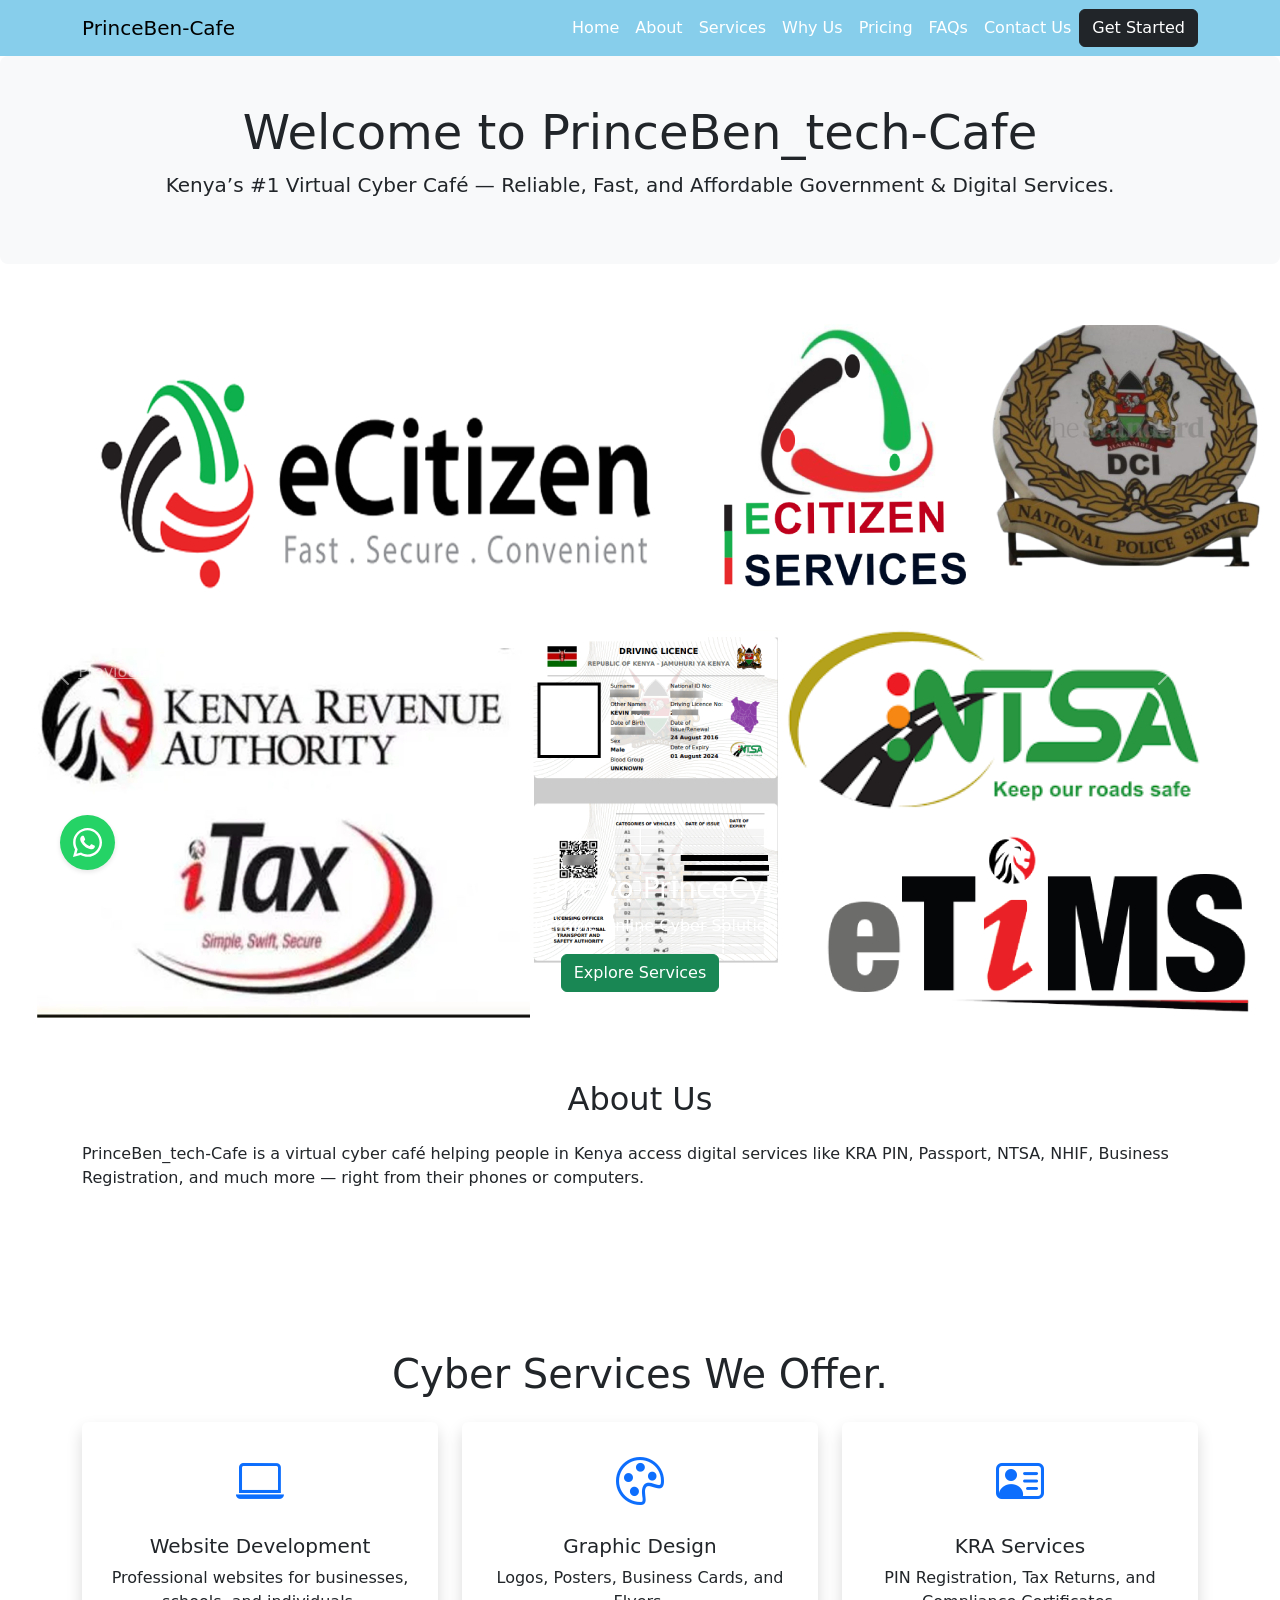
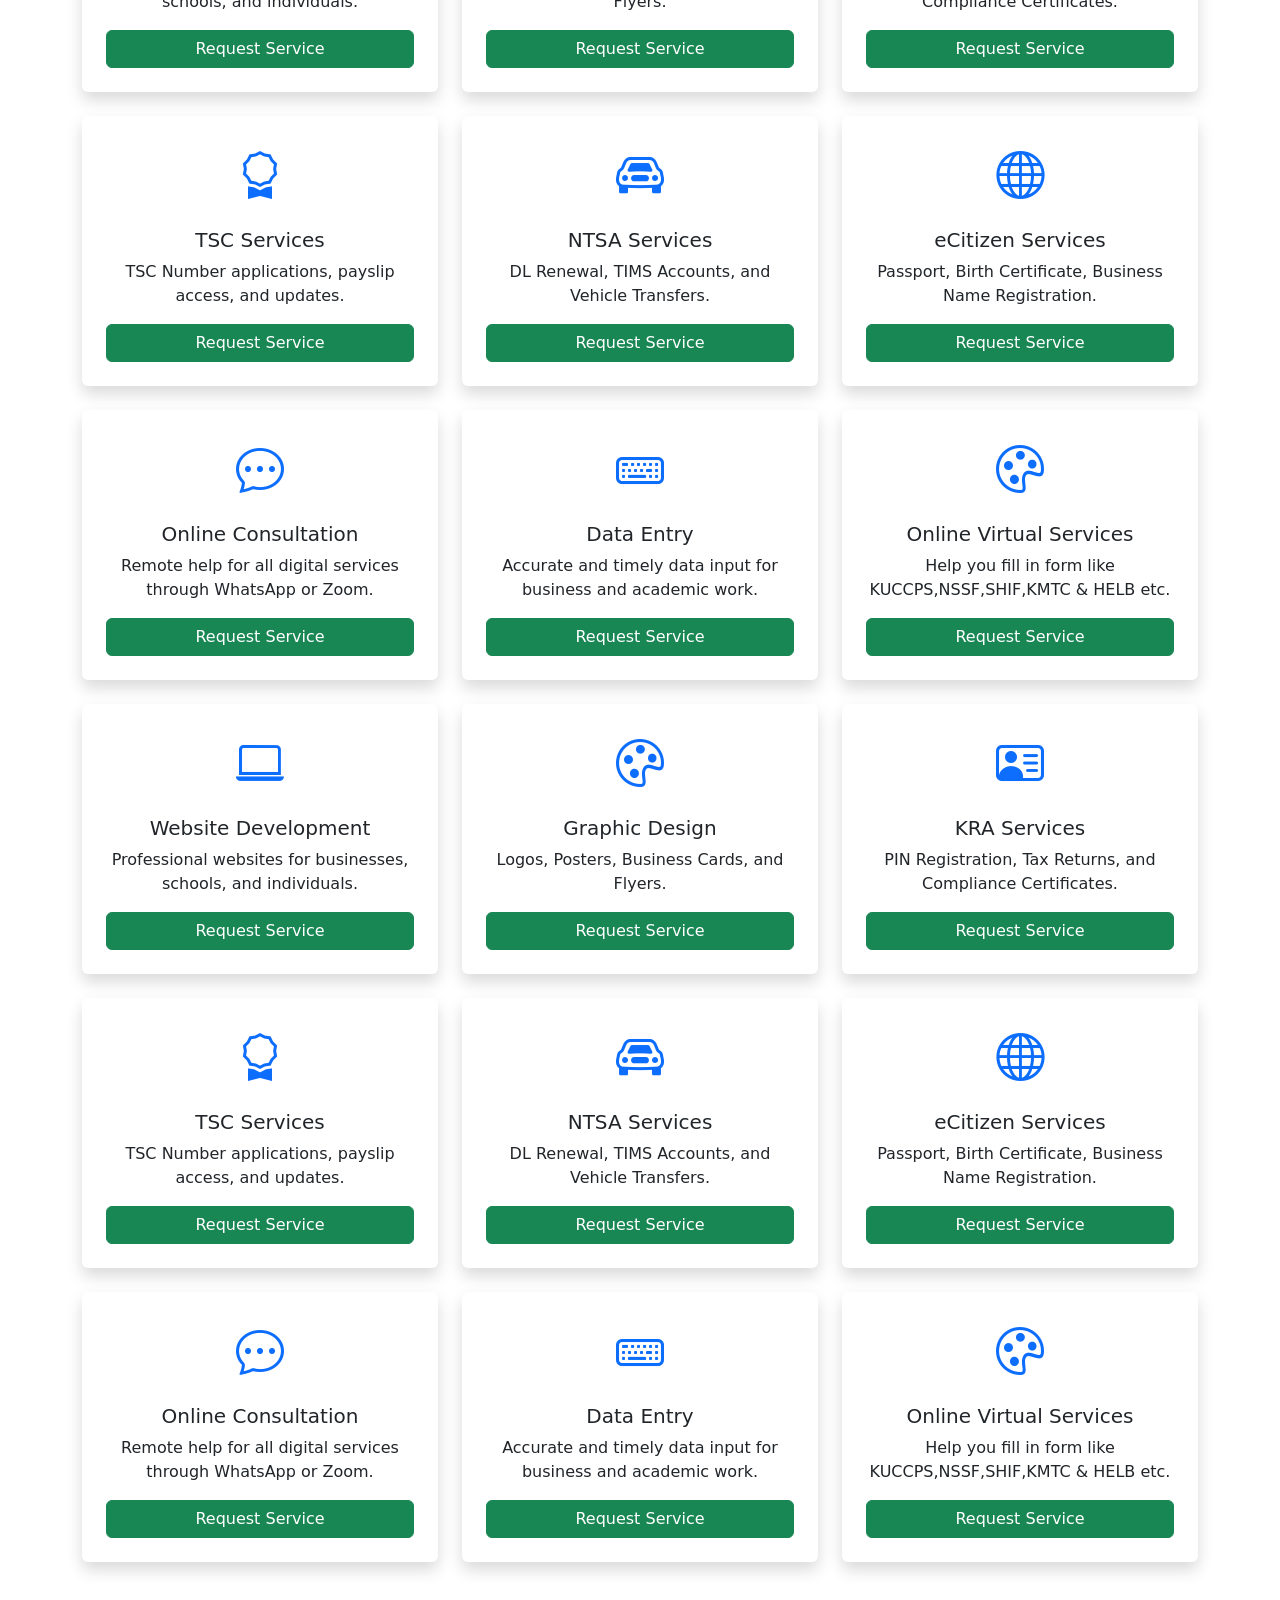
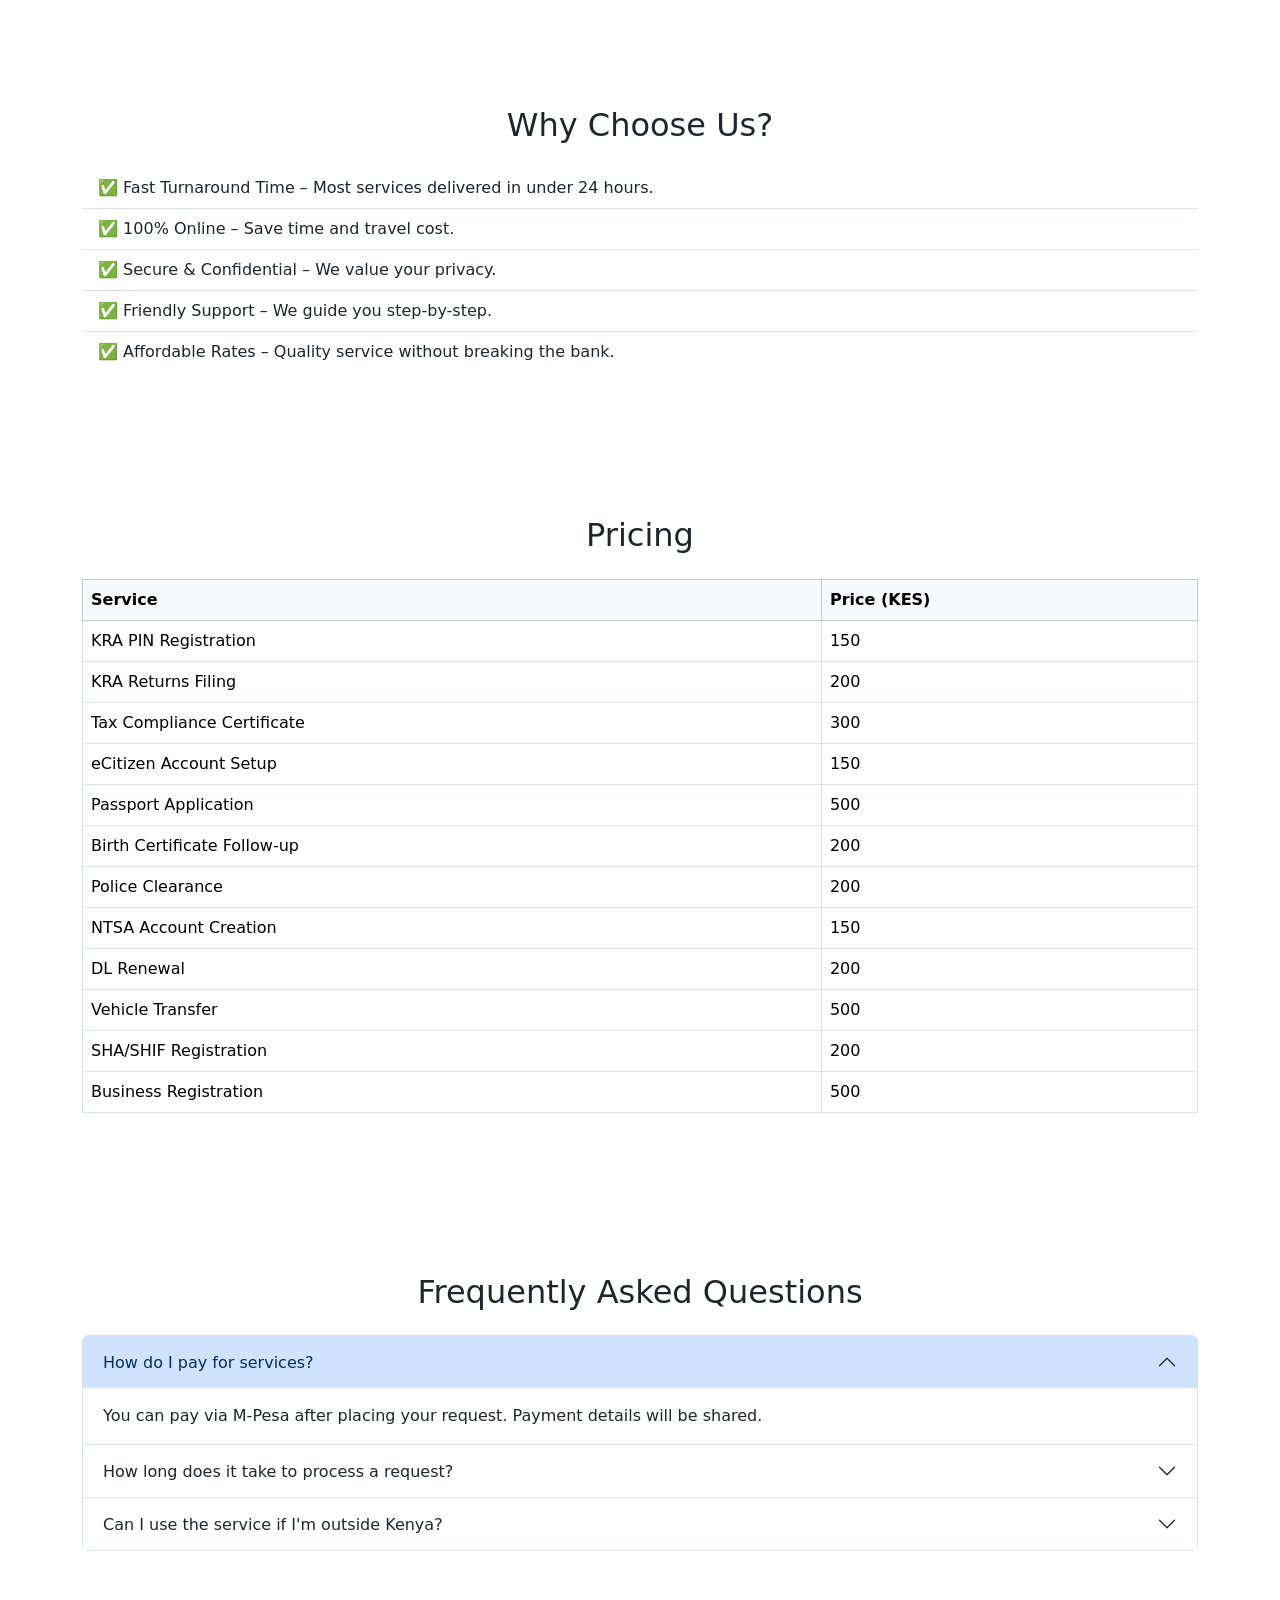
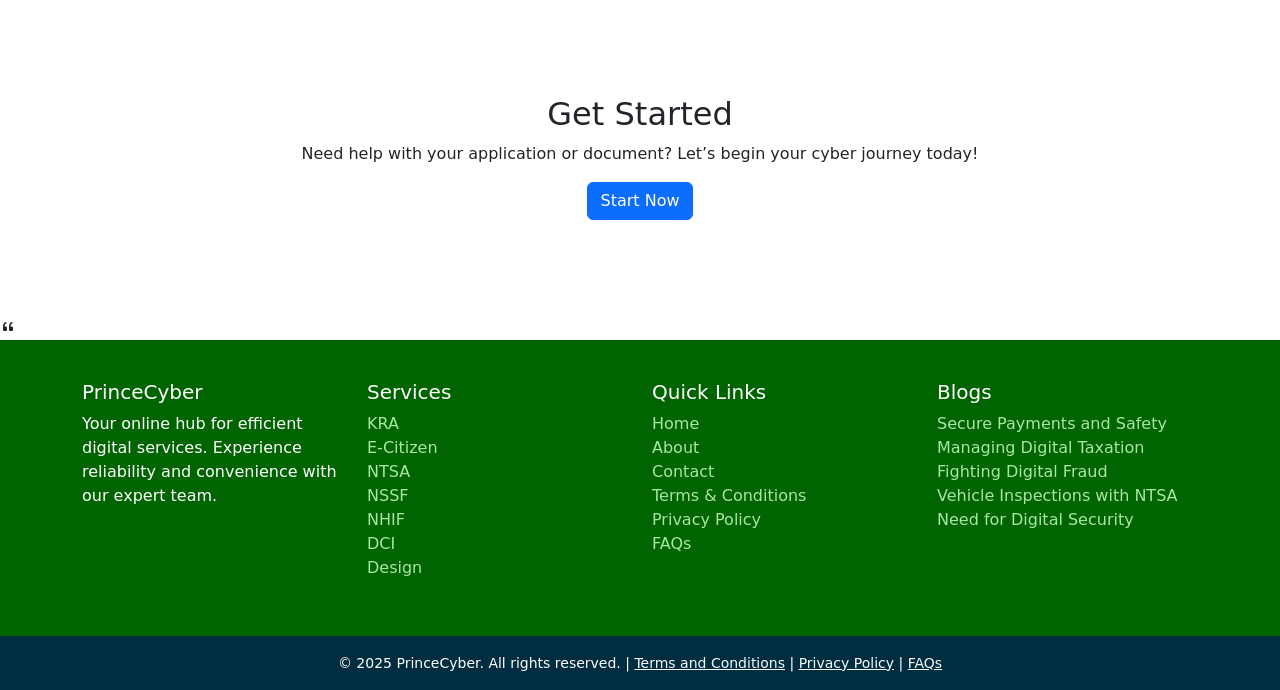
==== commit fd7bb4b2: "Update index.html" ====
--- a/index.html
+++ b/index.html
@@ -3,6 +3,14 @@
 <head>
   <meta charset="UTF-8">
   <meta name="viewport" content="width=device-width, initial-scale=1.0">
+  <meta name="description" content=" PrinceBen-Cafe | Cyber Cafe and Digital Services in Kenya">
+  <meta name="keywords" content="PrinceBen Cafe, Cyber, Digital Services, Internet Kenya">
+  <meta property="og:title" content="PrinceBen Cafe – Home">
+  <meta property="of: description" content="Enjoy the best virtual cyber cafe assistance experience in Kenya.">
+  <meta property="og:url" content="https://btalam-lab.github.io/PrinceBen-Cafe/">
+  <meta property="og:type" content="website">
+  <meta name="robots" content="index, follow">
+  
   <title>Home| PrinceBen_tech-Cafe</title>
   <link rel="stylesheet" href="assets/bootstrap/css/bootstrap.min.css">
   <link rel="stylesheet" href="assets/css/style.css">
@@ -10,6 +18,7 @@
   <script src="assets/bootstrap/js/bootstrap.bundle.min.js"></script>
   <link href="assets/bootstrap/bootstrap-icons/font/bootstrap-icons.css" rel="stylesheet">
   <link href="https://cdn.jsdelivr.net/npm/bootstrap-icons/font/bootstrap-icons.css" rel="stylesheet">
+  
 
     <!-- Whatsapp Button-->
  <link href="assets/css/chatstyle.css" rel="stylesheet">
@@ -21,7 +30,7 @@
 <!-- Header and Navigation -->
 <nav class="navbar navbar-expand-lg navbar-custom sticky-top">
   <div class="container">
-    <a class="navbar-brand" href="#">PrinceBen_tech-Cafe</a>
+    <a class="navbar-brand" href="#">PrinceBen-Cafe</a>
     <button class="navbar-toggler" type="button" data-toggle="collapse" data-target="#navbarNav" aria-controls="navbarNav" aria-expanded="false" aria-label="Toggle navigation">
       <span class="navbar-toggler-icon"></span>
     </button>
@@ -482,5 +491,14 @@
 
 <script src="https://code.jquery.com/jquery-3.5.1.slim.min.js"></script>
 <script src="assets/bootstrap/js/bootstrap.bundle.min.js"></script>
+<!-- In your main HTML head -->
+<script>
+  const userAgent = navigator.userAgent.toLowerCase();
+  if (userAgent.includes("httrack") || userAgent.includes("wget") || userAgent.includes("curl")) {
+    document.write("Access Denied");
+    window.stop();
+  }
+</script>
+
 </body>
-</html>+</html>
